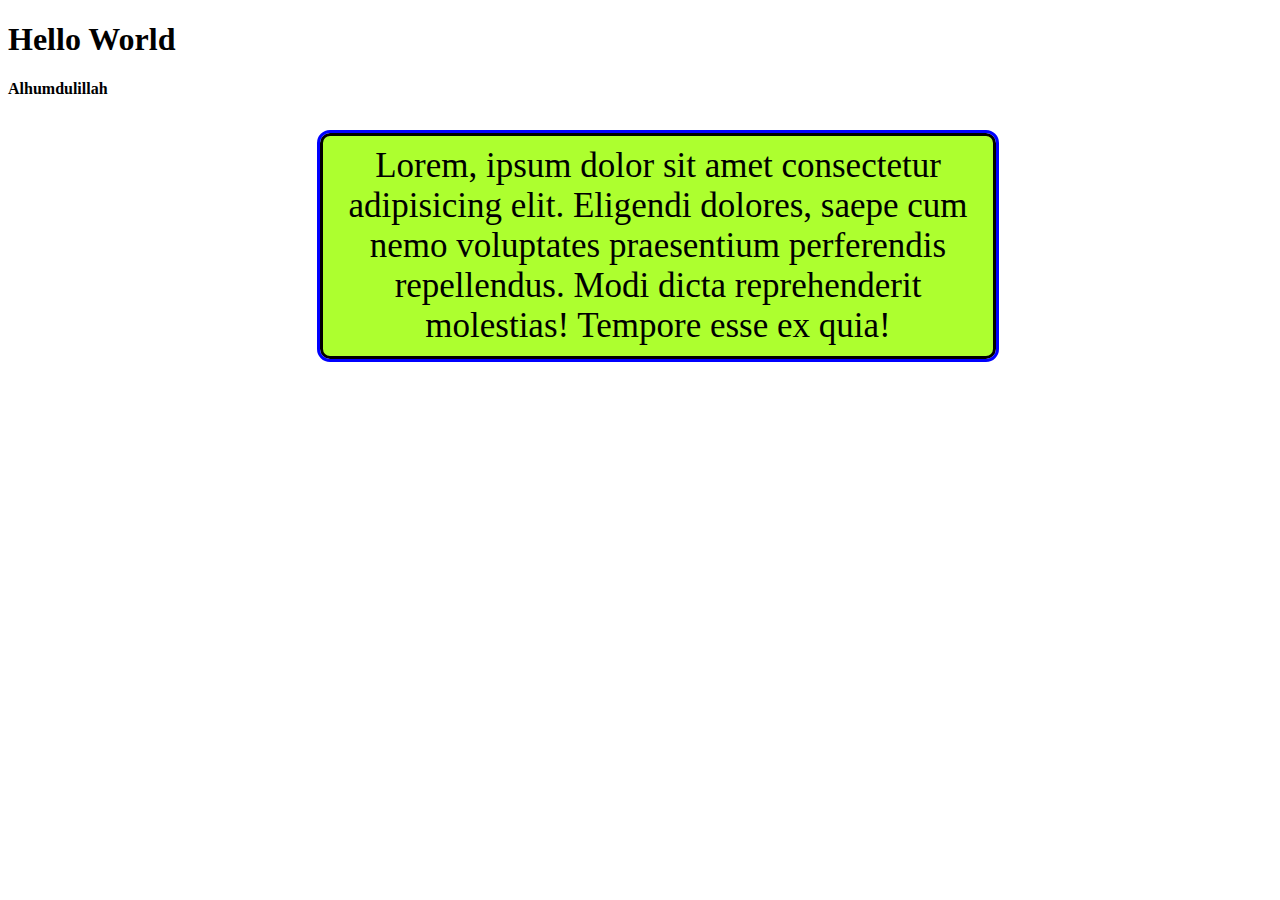
==== index.html @ 68706c86 "Add files via upload" ====
<!DOCTYPE html>
<html lang="en">
<head>
    <meta charset="UTF-8">
    <meta http-equiv="X-UA-Compatible" content="IE=edge">
    <meta name="viewport" content="width=device-width, initial-scale=1.0">
    <title>Edit Title</title>
    <link rel="stylesheet" href="style.css">
</head>
<body>

    <h1>Hello World</h1>

    <b>Alhumdulillah</b>

    <p>Lorem, ipsum dolor sit amet consectetur adipisicing elit. Eligendi dolores, saepe cum nemo voluptates praesentium perferendis repellendus. Modi dicta reprehenderit molestias! Tempore esse ex quia!</p>
    
</body>
</html>
---- style.css ----
p{
    width: 50%;
    height: auto;
    font-size: 35px;
    color: black;
    background-color: greenyellow;
    border: 3px solid black;
    border-radius: 10px;
    text-align: center;
    padding: 10px 15px;
    position: absolute;
    left: 25%;
    outline: 3px solid blue;
    outline-radius: 10px;

}
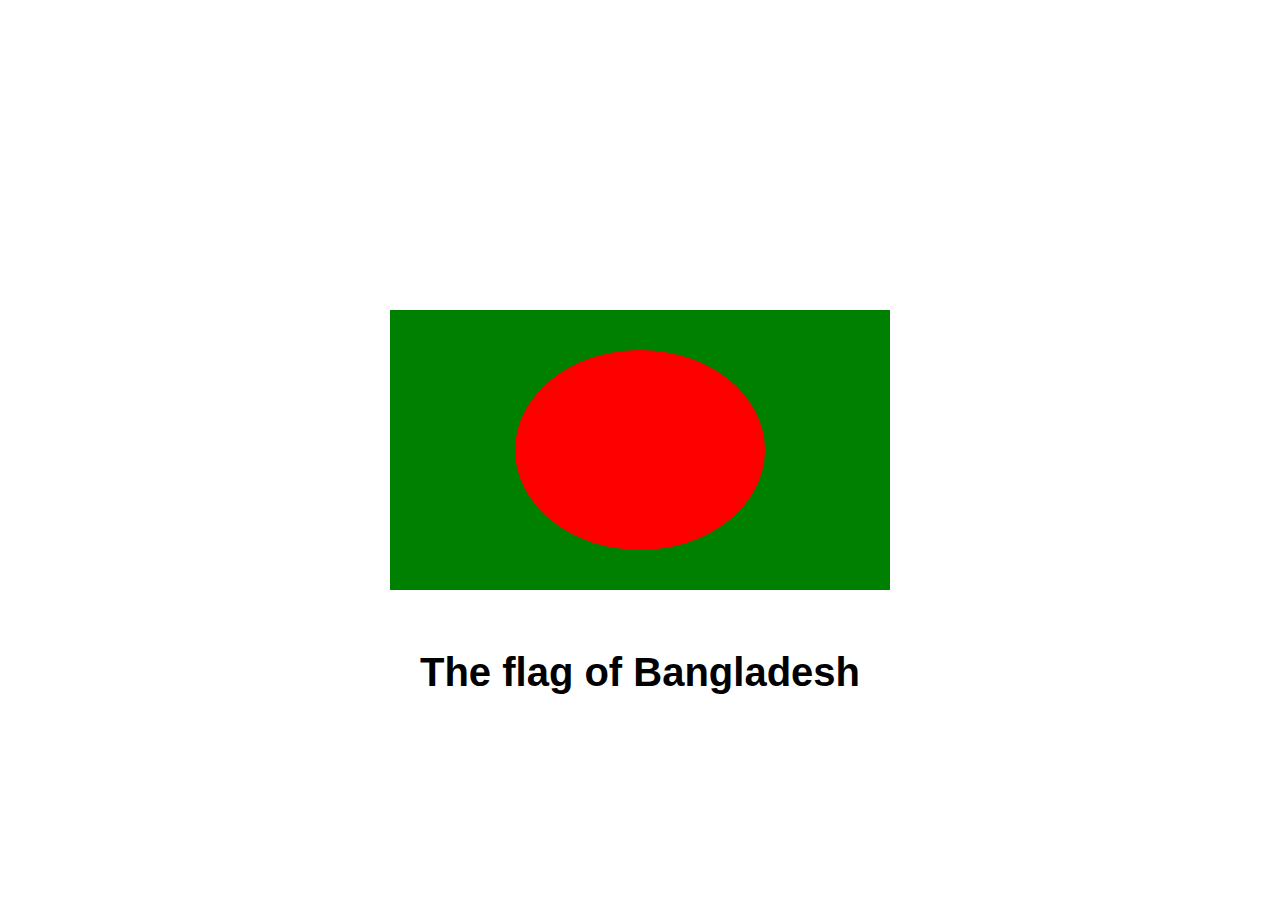
==== commit 0601b8bf: "flag" ====
--- a/index.html
+++ b/index.html
@@ -1,19 +1,20 @@
-<!DOCTYPE html>
-<html lang="en">
-<head>
-    <meta charset="UTF-8">
-    <meta http-equiv="X-UA-Compatible" content="IE=edge">
-    <meta name="viewport" content="width=device-width, initial-scale=1.0">
-    <title>Edit Title</title>
-    <link rel="stylesheet" href="style.css">
-</head>
-<body>
-
-    <h1>Hello World</h1>
-
-    <b>Alhumdulillah</b>
-
-    <p>Lorem, ipsum dolor sit amet consectetur adipisicing elit. Eligendi dolores, saepe cum nemo voluptates praesentium perferendis repellendus. Modi dicta reprehenderit molestias! Tempore esse ex quia!</p>
-    
-</body>
+<!DOCTYPE html>
+<html lang="en">
+<head>
+    <meta charset="UTF-8">
+    <meta http-equiv="X-UA-Compatible" content="IE=edge">
+    <meta name="viewport" content="width=device-width, initial-scale=1.0">
+    <link rel="stylesheet" href="style.css">
+    <title>Test Project</title>
+</head>
+<body>
+
+    <div class="box">
+        <div class="circle"></div>
+        <div class="text">
+            <p>The flag of Bangladesh</p>
+        </div>
+    </div>
+    
+</body>
 </html>--- a/style.css
+++ b/style.css
@@ -1,16 +1,38 @@
-p{
-    width: 50%;
-    height: auto;
-    font-size: 35px;
-    color: black;
-    background-color: greenyellow;
-    border: 3px solid black;
-    border-radius: 10px;
-    text-align: center;
-    padding: 10px 15px;
-    position: absolute;
-    left: 25%;
-    outline: 3px solid blue;
-    outline-radius: 10px;
-
-}
+.box{
+    width: 500px;
+    height: 280px;
+    background-color: green;
+    position: absolute;
+    top: 0;
+    bottom: 0;
+    left: 0;
+    right: 0;
+    margin: auto;
+}
+
+.circle{
+    width: 250px;
+    height: 200px;
+    background-color: red;
+    position: absolute;
+    top: 0;
+    bottom: 0;
+    left: 0;
+    right: 0;
+    margin: auto;
+    border-radius: 50%;
+}
+
+.text{
+    font-size: 40px;
+    font-family: Arial, Helvetica, sans-serif;
+    font-weight: bold;
+    position: absolute;
+    top: 300px;
+    left: 0;
+    right: 0;
+    margin: auto;
+    text-align: center;
+
+
+}